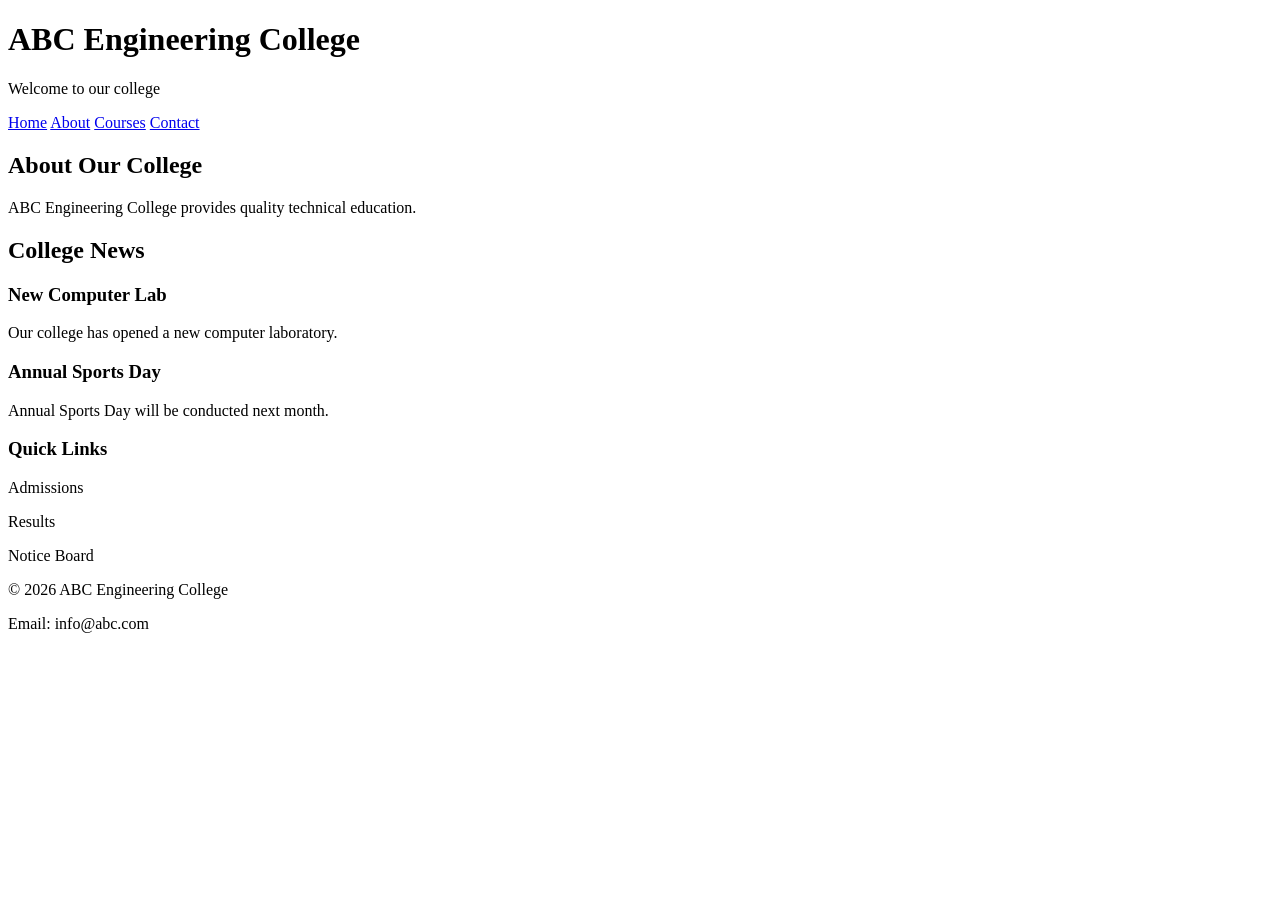
==== Ma'amcode.html @ eedcbaf3 "my first commit" ====
<!DOCTYPE html>
<html lang="en">
<head>
    <meta charset="UTF-8">
    <meta name="viewport" content="width=device-width, initial-scale=1.0">
    <title>ABC Engineering College</title>
</head>

<body>

    <!-- College Introduction -->
    <header>
        <h1>ABC Engineering College</h1>
        <p>Welcome to our college</p>
    </header>

    <!-- Website Navigation -->
    <nav>
        <a href="#">Home</a>
        <a href="#">About</a>
        <a href="#">Courses</a>
        <a href="#">Contact</a>
    </nav>

    <!-- Main Website Content -->
    <main>

        <!-- College Information -->
        <section>
            <h2>About Our College</h2>

            <p>
                ABC Engineering College provides
                quality technical education.
            </p>
        </section>

        <!-- News Section -->
        <section>
            <h2>College News</h2>

            <!-- First News -->
            <article>
                <h3>New Computer Lab</h3>

                <p>
                    Our college has opened a new
                    computer laboratory.
                </p>
            </article>

            <!-- Second News -->
            <article>
                <h3>Annual Sports Day</h3>

                <p>
                    Annual Sports Day will be conducted
                    next month.
                </p>
            </article>

        </section>

        <!-- Additional Information -->
        <aside>
            <h3>Quick Links</h3>

            <p>Admissions</p>
            <p>Results</p>
            <p>Notice Board</p>
        </aside>

    </main>

    <!-- Ending Information -->
    <footer>
        <p>© 2026 ABC Engineering College</p>
        <p>Email: info@abc.com</p>
    </footer>

</body>

</html>
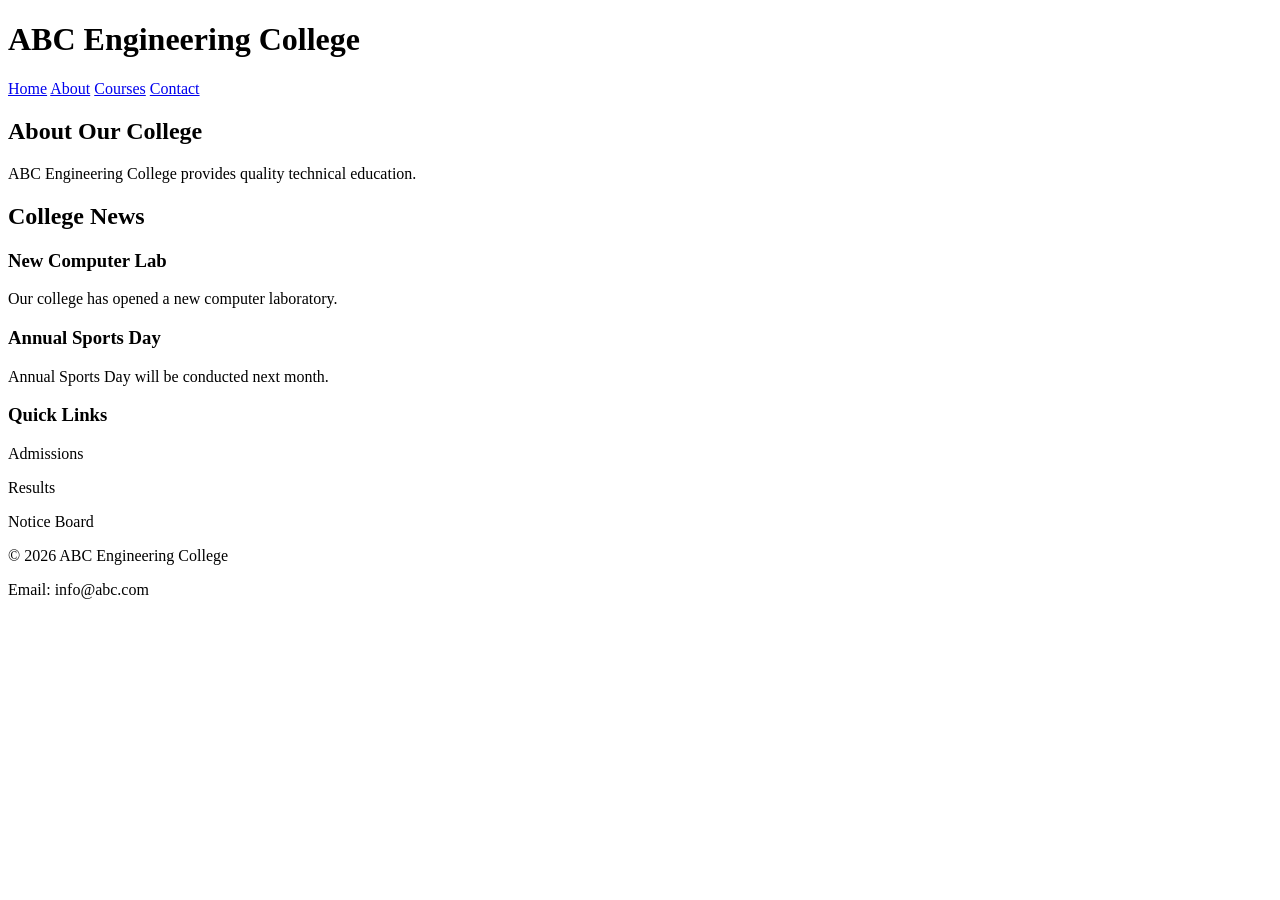
==== commit e579ce16: "version 2" ====
--- a/Ma'amcode.html
+++ b/Ma'amcode.html
@@ -11,7 +11,6 @@
     <!-- College Introduction -->
     <header>
         <h1>ABC Engineering College</h1>
-        <p>Welcome to our college</p>
     </header>
 
     <!-- Website Navigation -->
